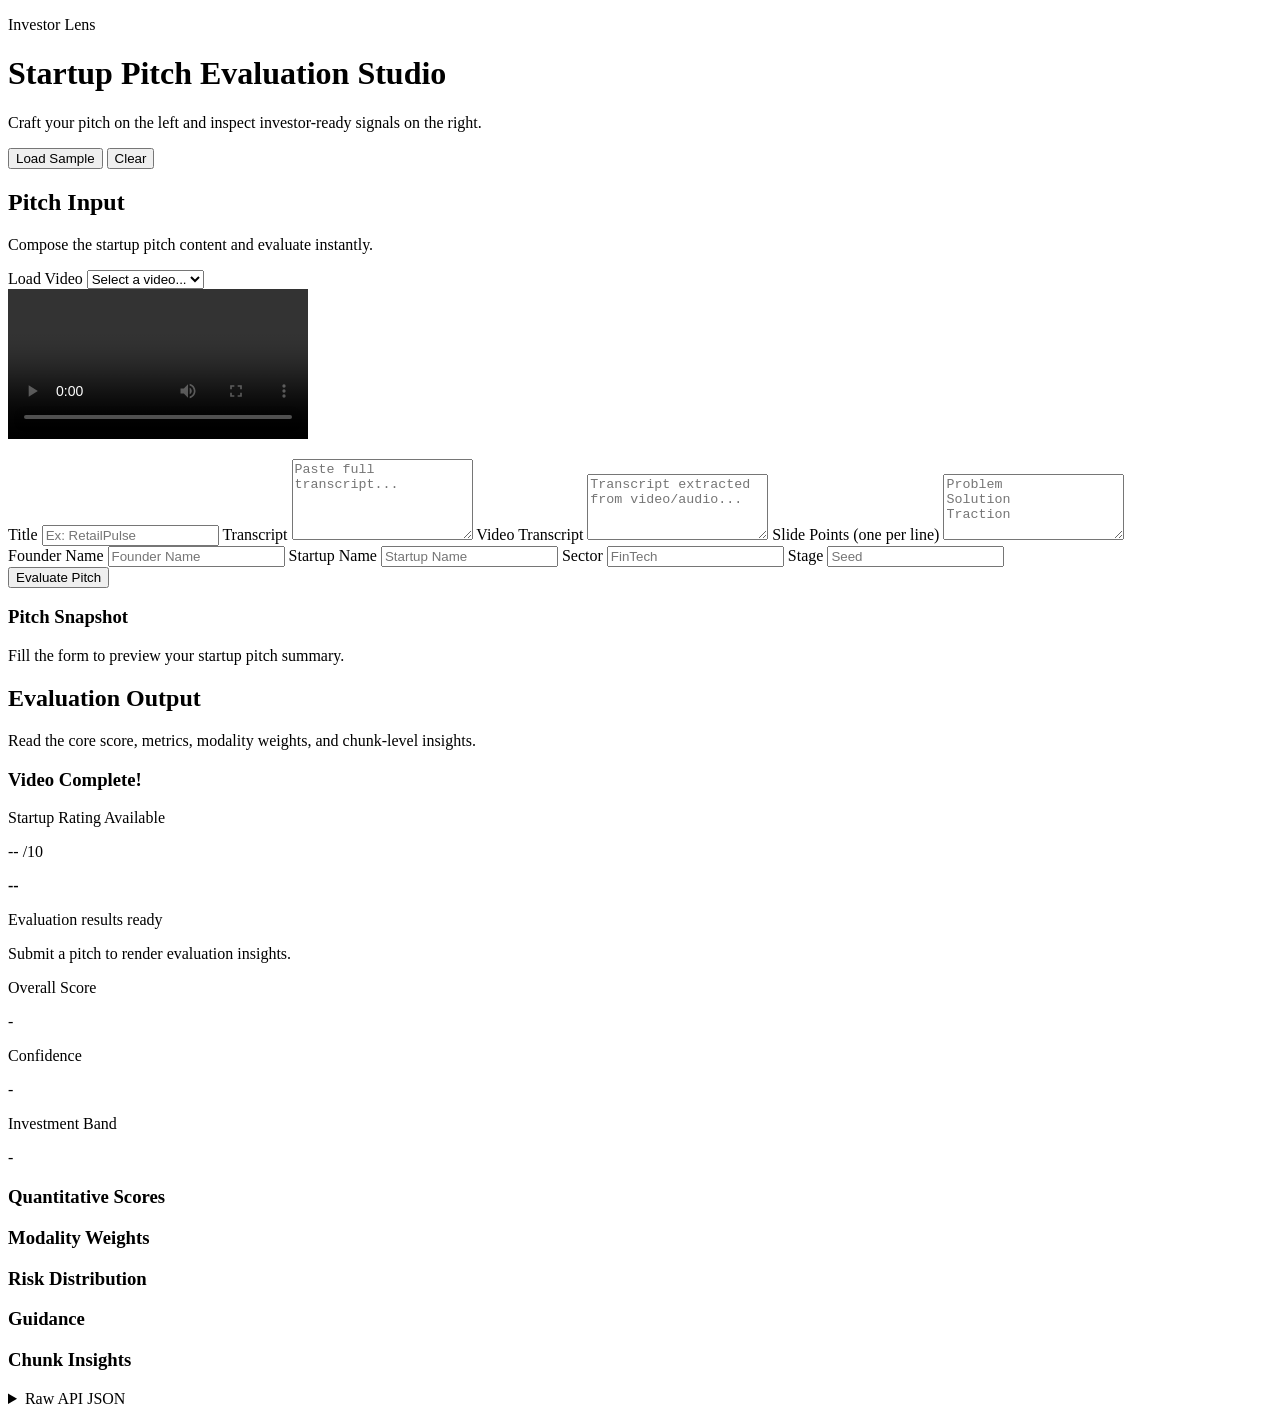
==== backend/app/static/index.html @ 1cc24595 "Add static frontend and video endpoints Add a static web UI under backend/app/static (index.html, ap" ====
<!doctype html>
<html lang="en">
  <head>
    <meta charset="UTF-8" />
    <meta name="viewport" content="width=device-width, initial-scale=1.0" />
    <title>Startup Pitch Evaluation</title>
    <link rel="preconnect" href="https://fonts.googleapis.com" />
    <link rel="preconnect" href="https://fonts.gstatic.com" crossorigin />
    <link
      href="https://fonts.googleapis.com/css2?family=Fraunces:opsz,wght@9..144,500;9..144,700&family=Space+Grotesk:wght@400;500;700&display=swap"
      rel="stylesheet"
    />
    <link rel="stylesheet" href="/static/styles.css" />
  </head>
  <body>
    <div class="ambient ambient-one"></div>
    <div class="ambient ambient-two"></div>
    <div class="ambient ambient-three"></div>

    <header class="topbar">
      <div class="title-wrap">
        <p class="eyebrow">Investor Lens</p>
        <h1>Startup Pitch Evaluation Studio</h1>
        <p class="subhead">
          Craft your pitch on the left and inspect investor-ready signals on the
          right.
        </p>
      </div>
      <div class="topbar-actions">
        <button id="loadSampleBtn" class="ghost-btn" type="button">
          Load Sample
        </button>
        <button id="clearBtn" class="ghost-btn ghost-alt" type="button">
          Clear
        </button>
      </div>
    </header>

    <main class="workspace">
      <section class="panel input-panel">
        <div class="panel-header">
          <h2>Pitch Input</h2>
          <p>Compose the startup pitch content and evaluate instantly.</p>
        </div>

        <!-- Video Player Section -->
        <div class="video-section">
          <div class="video-header">
            <label for="videoSelect">Load Video</label>
            <select id="videoSelect" class="video-select">
              <option value="">Select a video...</option>
            </select>
          </div>
          <div id="videoContainer" class="video-container hidden">
            <video
              id="pitchVideo"
              class="pitch-video"
              controls
              controlsList="nodownload"
            >
              Your browser does not support the video tag.
            </video>
            <div class="video-info">
              <p id="videoTitle" class="video-title"></p>
              <p id="videoDuration" class="video-duration"></p>
            </div>
          </div>
        </div>

        <form id="pitchForm" class="pitch-form">
          <label>
            Title
            <input
              id="title"
              name="title"
              required
              placeholder="Ex: RetailPulse"
            />
          </label>

          <label>
            Transcript
            <textarea
              id="transcript"
              name="transcript"
              rows="5"
              placeholder="Paste full transcript..."
            ></textarea>
          </label>

          <label>
            Video Transcript
            <textarea
              id="videoTranscript"
              name="videoTranscript"
              rows="4"
              placeholder="Transcript extracted from video/audio..."
            ></textarea>
          </label>

          <label>
            Slide Points (one per line)
            <textarea
              id="slideText"
              name="slideText"
              rows="4"
              placeholder="Problem&#10;Solution&#10;Traction"
            ></textarea>
          </label>

          <div class="grid-two">
            <label>
              Founder Name
              <input
                id="founderName"
                name="founderName"
                placeholder="Founder Name"
              />
            </label>
            <label>
              Startup Name
              <input
                id="startupName"
                name="startupName"
                placeholder="Startup Name"
              />
            </label>
            <label>
              Sector
              <input id="sector" name="sector" placeholder="FinTech" />
            </label>
            <label>
              Stage
              <input id="stage" name="stage" placeholder="Seed" />
            </label>
          </div>

          <div class="actions">
            <button id="evaluateBtn" class="primary-btn" type="submit">
              Evaluate Pitch
            </button>
            <span id="statusText" class="status-text" aria-live="polite"></span>
          </div>
        </form>

        <article class="pitch-preview" id="pitchPreview">
          <h3>Pitch Snapshot</h3>
          <p>Fill the form to preview your startup pitch summary.</p>
        </article>
      </section>

      <section class="panel output-panel">
        <div class="panel-header">
          <h2>Evaluation Output</h2>
          <p>
            Read the core score, metrics, modality weights, and chunk-level
            insights.
          </p>
        </div>

        <!-- Video Completion Rating Panel -->
        <div id="videoRatingPanel" class="video-rating-panel hidden">
          <div class="rating-header">
            <h3>Video Complete!</h3>
            <p class="rating-subtitle">Startup Rating Available</p>
          </div>
          <div class="rating-content">
            <div class="rating-badge" id="ratingBadge">
              <span class="rating-score" id="finalScore">--</span>
              <span class="rating-label">/10</span>
            </div>
            <div class="rating-details">
              <p><strong id="videoRatingBand">--</strong></p>
              <p id="videoRatingText" class="rating-text">
                Evaluation results ready
              </p>
            </div>
          </div>
        </div>

        <article id="evaluationPlaceholder" class="placeholder">
          Submit a pitch to render evaluation insights.
        </article>

        <article id="evaluationResults" class="evaluation-results hidden">
          <section class="summary-card" id="summaryCard"></section>

          <section class="kpi-grid">
            <article class="kpi-card">
              <p class="kpi-label">Overall Score</p>
              <p id="overallKpi" class="kpi-value">-</p>
            </article>
            <article class="kpi-card">
              <p class="kpi-label">Confidence</p>
              <p id="confidenceKpi" class="kpi-value">-</p>
            </article>
            <article class="kpi-card">
              <p class="kpi-label">Investment Band</p>
              <p id="bandKpi" class="kpi-value kpi-band">-</p>
            </article>
          </section>

          <section class="result-grid">
            <div>
              <h3>Quantitative Scores</h3>
              <div id="quantScores" class="chart-card"></div>
            </div>
            <div>
              <h3>Modality Weights</h3>
              <div id="modalityWeights" class="chart-card"></div>
            </div>
          </section>

          <section class="result-grid result-grid-lower">
            <div>
              <h3>Risk Distribution</h3>
              <div id="riskDistribution" class="list-card"></div>
            </div>
            <div>
              <h3>Guidance</h3>
              <div id="guidanceList" class="list-card"></div>
            </div>
          </section>

          <section>
            <h3>Chunk Insights</h3>
            <div id="chunkReports" class="chunks"></div>
          </section>

          <section class="raw-json-wrap">
            <details>
              <summary>Raw API JSON</summary>
              <pre id="rawJson" class="raw-json"></pre>
            </details>
          </section>
        </article>
      </section>
    </main>

    <script src="/static/app.js"></script>
  </body>
</html>
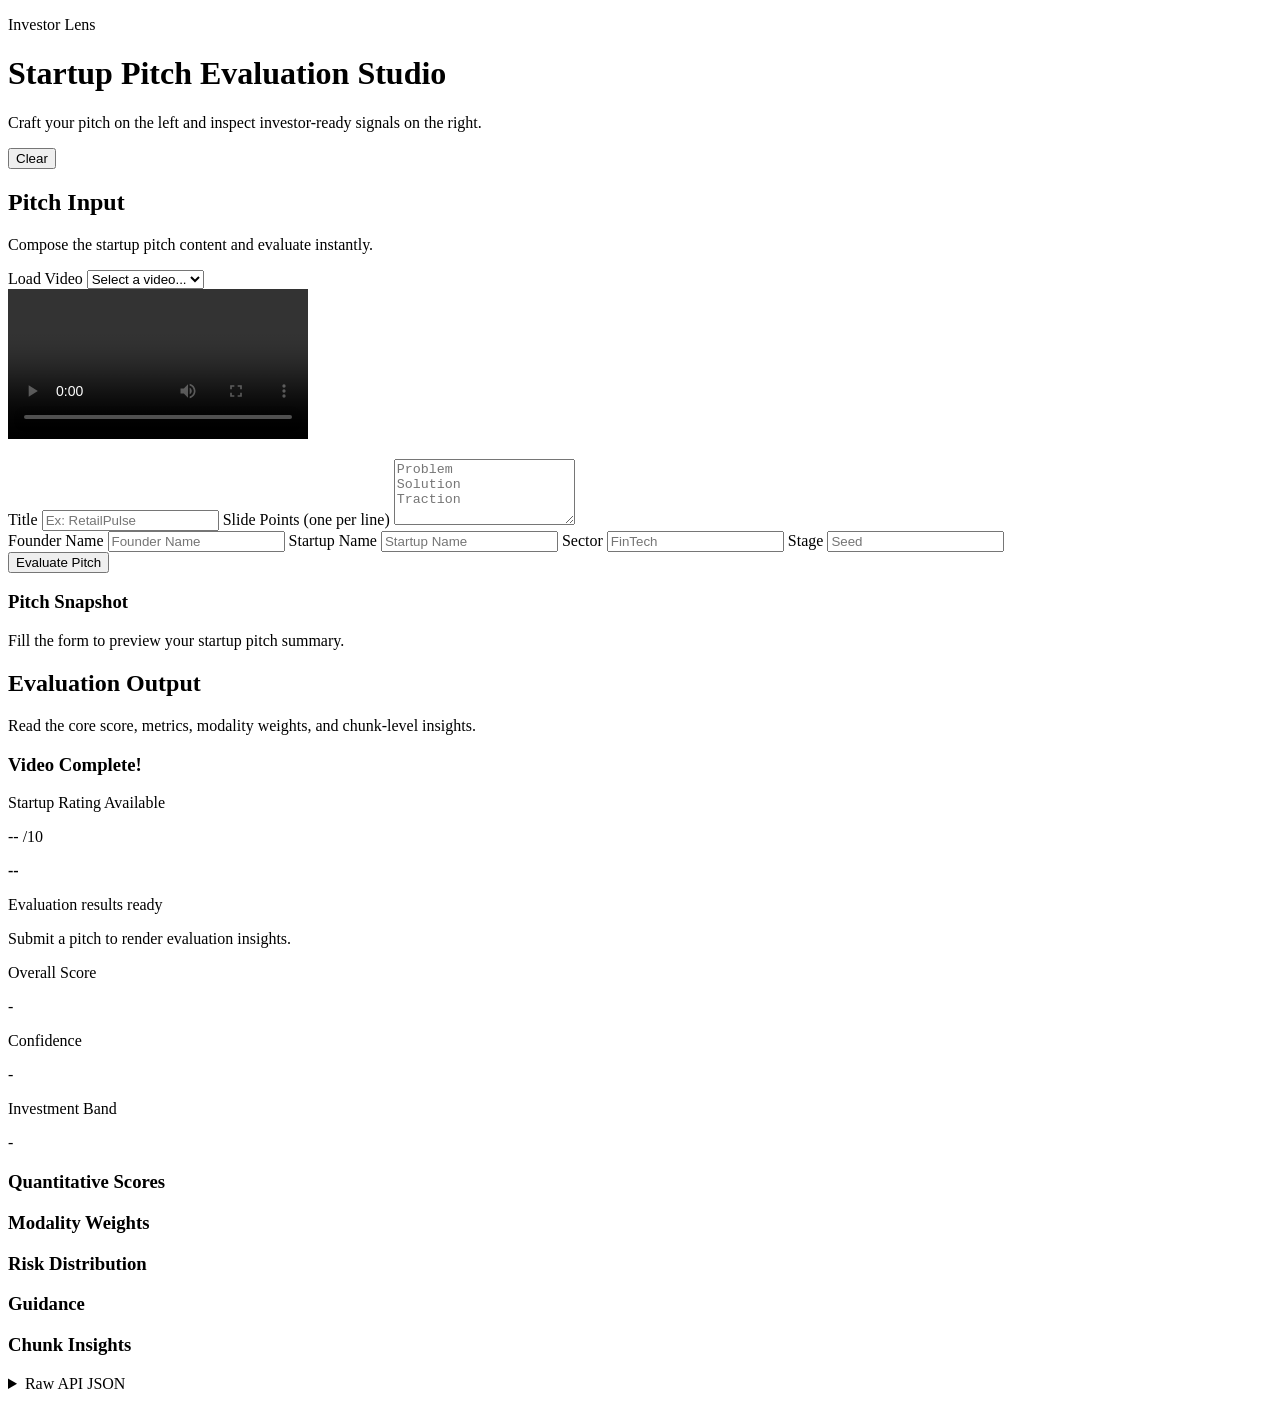
==== commit 7fb8ecda: "Remove transcript inputs and sample loader Remove the transcript and videoTranscript textareas and t" ====
--- a/backend/app/static/index.html
+++ b/backend/app/static/index.html
@@ -10,7 +10,7 @@
       href="https://fonts.googleapis.com/css2?family=Fraunces:opsz,wght@9..144,500;9..144,700&family=Space+Grotesk:wght@400;500;700&display=swap"
       rel="stylesheet"
     />
-    <link rel="stylesheet" href="/static/styles.css" />
+    <link rel="stylesheet" href="/static/styles.css?v=20260321a" />
   </head>
   <body>
     <div class="ambient ambient-one"></div>
@@ -27,9 +27,6 @@
         </p>
       </div>
       <div class="topbar-actions">
-        <button id="loadSampleBtn" class="ghost-btn" type="button">
-          Load Sample
-        </button>
         <button id="clearBtn" class="ghost-btn ghost-alt" type="button">
           Clear
         </button>
@@ -76,26 +73,6 @@
               required
               placeholder="Ex: RetailPulse"
             />
-          </label>
-
-          <label>
-            Transcript
-            <textarea
-              id="transcript"
-              name="transcript"
-              rows="5"
-              placeholder="Paste full transcript..."
-            ></textarea>
-          </label>
-
-          <label>
-            Video Transcript
-            <textarea
-              id="videoTranscript"
-              name="videoTranscript"
-              rows="4"
-              placeholder="Transcript extracted from video/audio..."
-            ></textarea>
           </label>
 
           <label>
@@ -237,6 +214,6 @@
       </section>
     </main>
 
-    <script src="/static/app.js"></script>
+    <script type="module" src="/static/app.js?v=20260329a"></script>
   </body>
 </html>
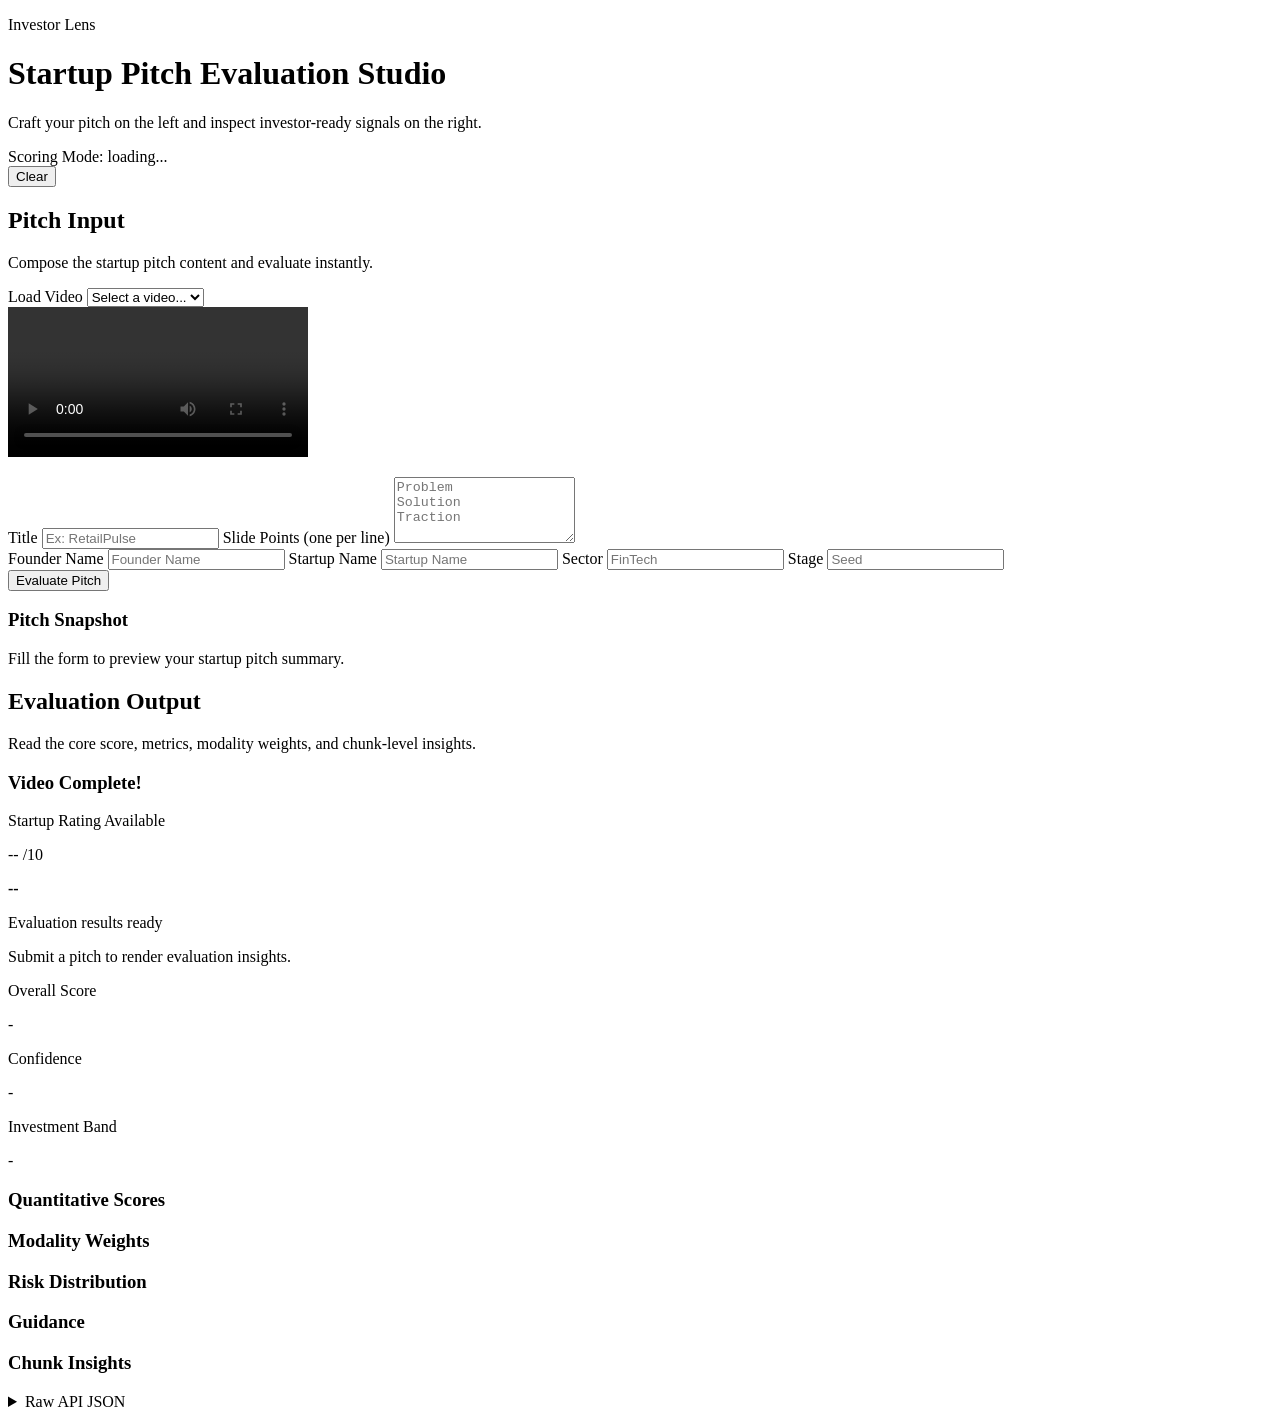
==== commit eedfd600: "Expose and display scoring mode in API and UI Add explicit scoring_mode support across backend and f" ====
--- a/backend/app/static/index.html
+++ b/backend/app/static/index.html
@@ -27,6 +27,9 @@
         </p>
       </div>
       <div class="topbar-actions">
+        <div id="modeBadge" class="mode-badge" aria-live="polite">
+          Scoring Mode: loading...
+        </div>
         <button id="clearBtn" class="ghost-btn ghost-alt" type="button">
           Clear
         </button>
@@ -214,6 +217,6 @@
       </section>
     </main>
 
-    <script type="module" src="/static/app.js?v=20260329a"></script>
+    <script type="module" src="/static/app.js?v=20260403b"></script>
   </body>
 </html>
